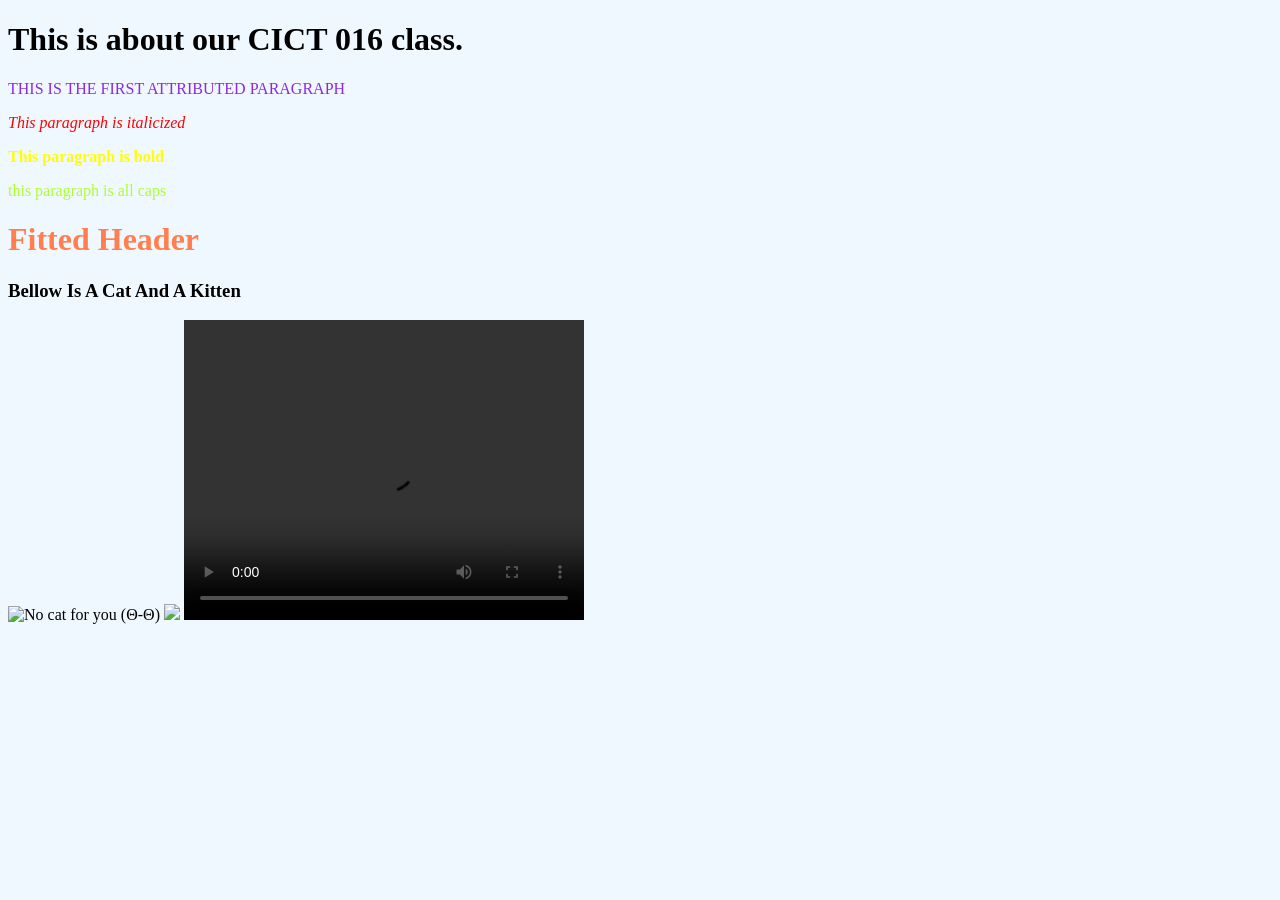
==== CICT 017/index.html @ 001415c6 "Add files via upload" ====
<!DOCTYPE html>
<html>
<head>
  <title>My First Web Page</title>
  <style>
    body  {
      background-color: aliceblue;
    }
  </style>
</head>
<body>
  <h1>This is about our CICT 016 class.</h1>
  <p style = "color: blueviolet; text-transform: uppercase;"> This is the first attributed paragraph</p>
  <p style="color: red;"><i>This paragraph is italicized</i></p>
  <p style="color: yellow;"><b>This paragraph is bold</b></p>
  <p style="color: greenyellow; text-transform: lowercase;;">THIS PARAGRAPH IS ALL CAPS</p>
  <h1 style="width: fit-content; color: coral;">Fitted Header</h1>
  <h2></h2>
  <h3 style="text-transform: capitalize;">Bellow is a cat and a kitten </h3>
  <img src="https://encrypted-tbn0.gstatic.com/images?q=tbn:ANd9GcQVJCpCdWiUEXEM_XdSnqHcvfZkz3U5NOZLMQ&s" alt="No cat for you (Θ-Θ)">
  <img src="https://encrypted-tbn0.gstatic.com/images?q=tbn:ANd9GcQFz5fYgrepcP696Zm4ZtlldGLC6hEr83HUhDcUWJoyK2l-Rqp2YrkMskunDA_R5Hy-722xpQrOgG2-ZhAuOhuQ1aBRtwaf4jp3tfRNlNQKmg&s=10" width="200" length="300">
  <video width="400" height="300" controls>
    <source src="Videos/Video.mp4" type="video/mp4">
  </video>
</body>
</html>
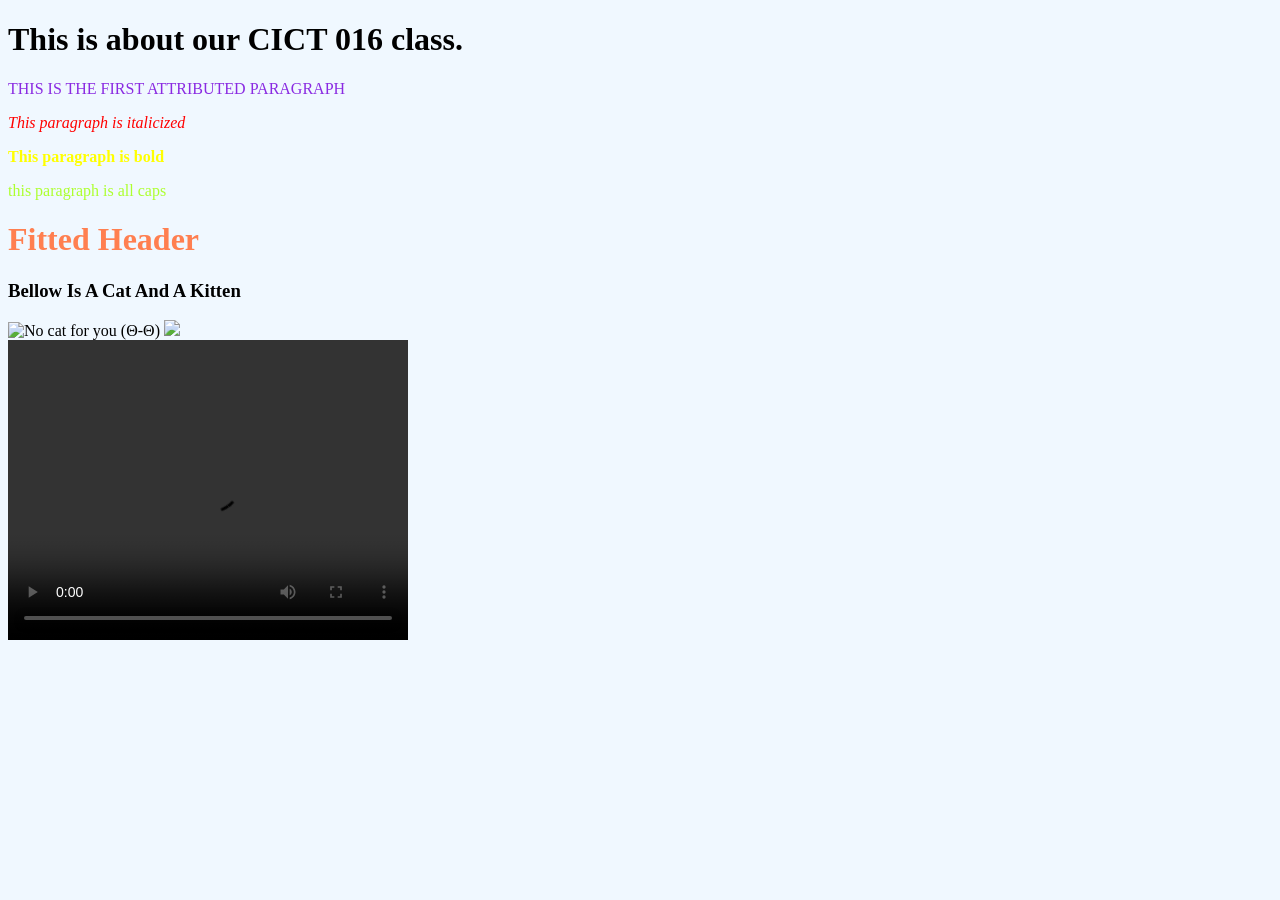
==== commit 795d93b9: "Add files via upload" ====
--- a/CICT 017/index.html
+++ b/CICT 017/index.html
@@ -19,6 +19,7 @@
   <h3 style="text-transform: capitalize;">Bellow is a cat and a kitten </h3>
   <img src="https://encrypted-tbn0.gstatic.com/images?q=tbn:ANd9GcQVJCpCdWiUEXEM_XdSnqHcvfZkz3U5NOZLMQ&s" alt="No cat for you (Θ-Θ)">
   <img src="https://encrypted-tbn0.gstatic.com/images?q=tbn:ANd9GcQFz5fYgrepcP696Zm4ZtlldGLC6hEr83HUhDcUWJoyK2l-Rqp2YrkMskunDA_R5Hy-722xpQrOgG2-ZhAuOhuQ1aBRtwaf4jp3tfRNlNQKmg&s=10" width="200" length="300">
+  <br>
   <video width="400" height="300" controls>
     <source src="Videos/Video.mp4" type="video/mp4">
   </video>
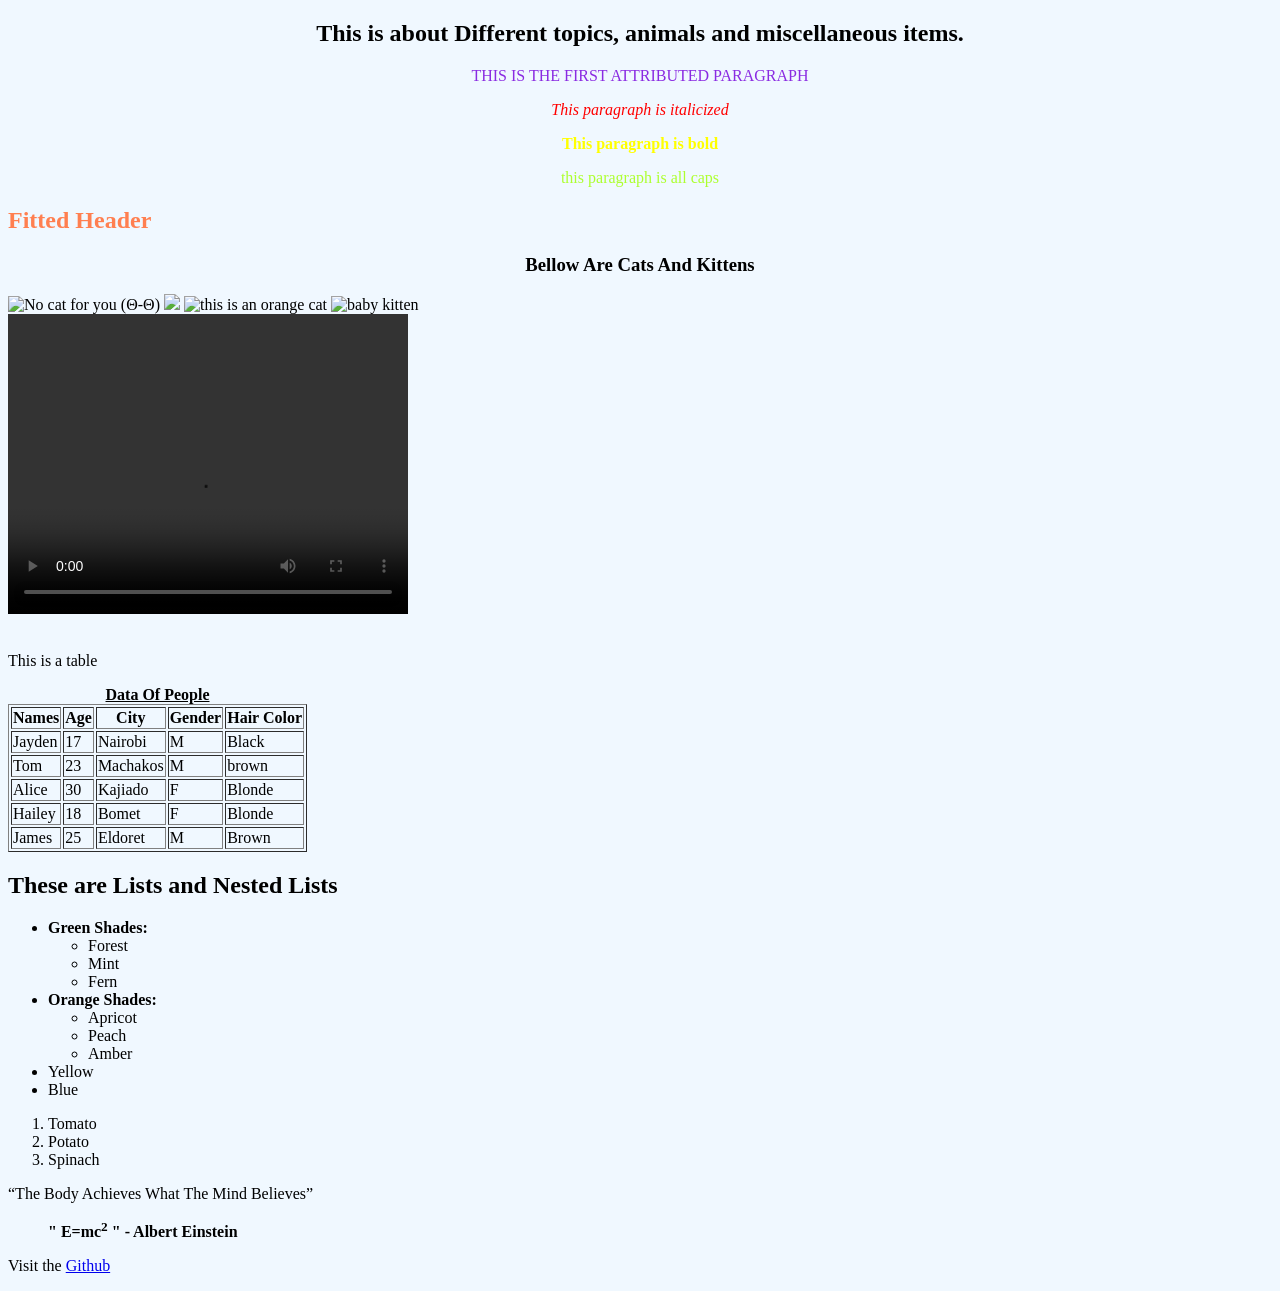
==== commit da79f599: "Add files via upload" ====
--- a/CICT 017/index.html
+++ b/CICT 017/index.html
@@ -2,26 +2,127 @@
 <html>
 <head>
   <title>My First Web Page</title>
-  <style>
-    body  {
-      background-color: aliceblue;
-    }
-  </style>
+  <style>  body  { background-color: aliceblue; } </style>
+  <meta name = "CICT 017 webpage" content="This is a webpage built for the CICT 017 Course" charset="UTF-8">
+  <link rel="Main" href="home.page">
+
 </head>
+
 <body>
-  <h1>This is about our CICT 016 class.</h1>
+  <div>
+  <section style="text-align: center;">
+  <h1>This is about Different topics, animals and miscellaneous items.</h1>
   <p style = "color: blueviolet; text-transform: uppercase;"> This is the first attributed paragraph</p>
   <p style="color: red;"><i>This paragraph is italicized</i></p>
   <p style="color: yellow;"><b>This paragraph is bold</b></p>
   <p style="color: greenyellow; text-transform: lowercase;;">THIS PARAGRAPH IS ALL CAPS</p>
   <h1 style="width: fit-content; color: coral;">Fitted Header</h1>
-  <h2></h2>
-  <h3 style="text-transform: capitalize;">Bellow is a cat and a kitten </h3>
-  <img src="https://encrypted-tbn0.gstatic.com/images?q=tbn:ANd9GcQVJCpCdWiUEXEM_XdSnqHcvfZkz3U5NOZLMQ&s" alt="No cat for you (Θ-Θ)">
-  <img src="https://encrypted-tbn0.gstatic.com/images?q=tbn:ANd9GcQFz5fYgrepcP696Zm4ZtlldGLC6hEr83HUhDcUWJoyK2l-Rqp2YrkMskunDA_R5Hy-722xpQrOgG2-ZhAuOhuQ1aBRtwaf4jp3tfRNlNQKmg&s=10" width="200" length="300">
-  <br>
-  <video width="400" height="300" controls>
-    <source src="Videos/Video.mp4" type="video/mp4">
-  </video>
+  <h3 style="text-transform: capitalize;">Bellow are cats and kittens </h3>
+
+    </section>
+  <section>
+    <img src="https://encrypted-tbn0.gstatic.com/images?q=tbn:ANd9GcQVJCpCdWiUEXEM_XdSnqHcvfZkz3U5NOZLMQ&s" alt="No cat for you (Θ-Θ)" width="300" height="200">
+    <img src="https://encrypted-tbn0.gstatic.com/images?q=tbn:ANd9GcQFz5fYgrepcP696Zm4ZtlldGLC6hEr83HUhDcUWJoyK2l-Rqp2YrkMskunDA_R5Hy-722xpQrOgG2-ZhAuOhuQ1aBRtwaf4jp3tfRNlNQKmg&s=10" width="200" length="300">
+    <img src="Images/orange_cat.jpg" width="300" height="200" alt="this is an orange cat">
+    <img src="Images/kitten.jpg" width="300" height="200" alt="baby kitten">
+    <br>
+    <video width="400" height="300" controls  alt="rick roll">
+      <source src="Videos/Video.mp4" type="video/mp4">
+    </video>
+    <iframe width="400" height="300" src="https://www.youtube.com/embed/haJfJAwpViI?si=ep5EpeM8U2NMATft" title="YouTube video player" frameborder="0" allow="accelerometer; autoplay; clipboard-write; encrypted-media; gyroscope; picture-in-picture; web-share" referrerpolicy="strict-origin-when-cross-origin" allowfullscreen></iframe>
+    </section>
+  </div>
+    <br>
+
+  <section>
+  <div>
+    
+    <table border="1">
+    <caption><u><b> Data Of People</b></u></caption>
+    <thead>
+      <tr>
+        <th>Names</th>
+        <th>Age</th>
+        <th>City</th>
+        <th>Gender</th>
+        <th>Hair Color</th>
+      </tr>
+    </thead>
+
+    <tbody>
+      <tr>
+        <td>Jayden</td>
+        <td>17</td>
+        <td>Nairobi</td>
+        <td>M</td>
+        <td>Black</td>
+      </tr>
+      <tr>
+        <td>Tom</td>
+        <td>23</td>
+        <td>Machakos</td>
+        <td>M</td>
+        <td>brown</td>
+      </tr>
+      <tr>
+        <td>Alice</td>
+        <td>30</td>
+        <td>Kajiado</td>
+        <td>F</td>
+        <td>Blonde</td>
+      </tr>
+      <tr>
+        <td>Hailey</td>
+        <td>18</td>
+        <td>Bomet</td>
+        <td>F</td>
+        <td>Blonde</td>
+      </tr>
+      <tr>
+        <td>James</td>
+        <td>25</td>
+        <td>Eldoret</td>
+        <td>M</td>
+        <td>Brown</td>
+      </tr>
+    </tbody>
+    <tfoot>
+      <p>This is a table</p>
+    </tfoot>
+  </table>
+
+  </div>
+  </section>
+  <!--div to group content-->
+
+  <div>
+    <section>
+      <h2>These are Lists and Nested Lists</h2>
+      <ul> 
+       <li><b>Green Shades: </b><ul><li>Forest</li><li>Mint</li><li>Fern</li></ul></li>
+       <li> <b> Orange Shades: </b><ul>
+        <li>Apricot</li>
+        <li>Peach</li>
+        <li>Amber</li>
+       </ul></li>
+       <li>Yellow</li>
+       <li>Blue</li> </ul>
+      <ol style="text-transform: capitalize;"> <li>Tomato</li> <li>Potato</li> <li>spinach </li></ol>
+      </section>
+  </div>
+
+  <section>
+    <q style="text-transform: capitalize;">The body achieves what the Mind believes</q>
+    <b><blockquote>" E=mc<sup>2</sup> " - Albert Einstein</blockquote></b>
+
+  </section>
+
+
+
+
 </body>
+
+<footer>
+   <p> Visit the <a href="https://github.com/JJ-209/26-0811">Github</a> </p>
+</footer>
 </html>
